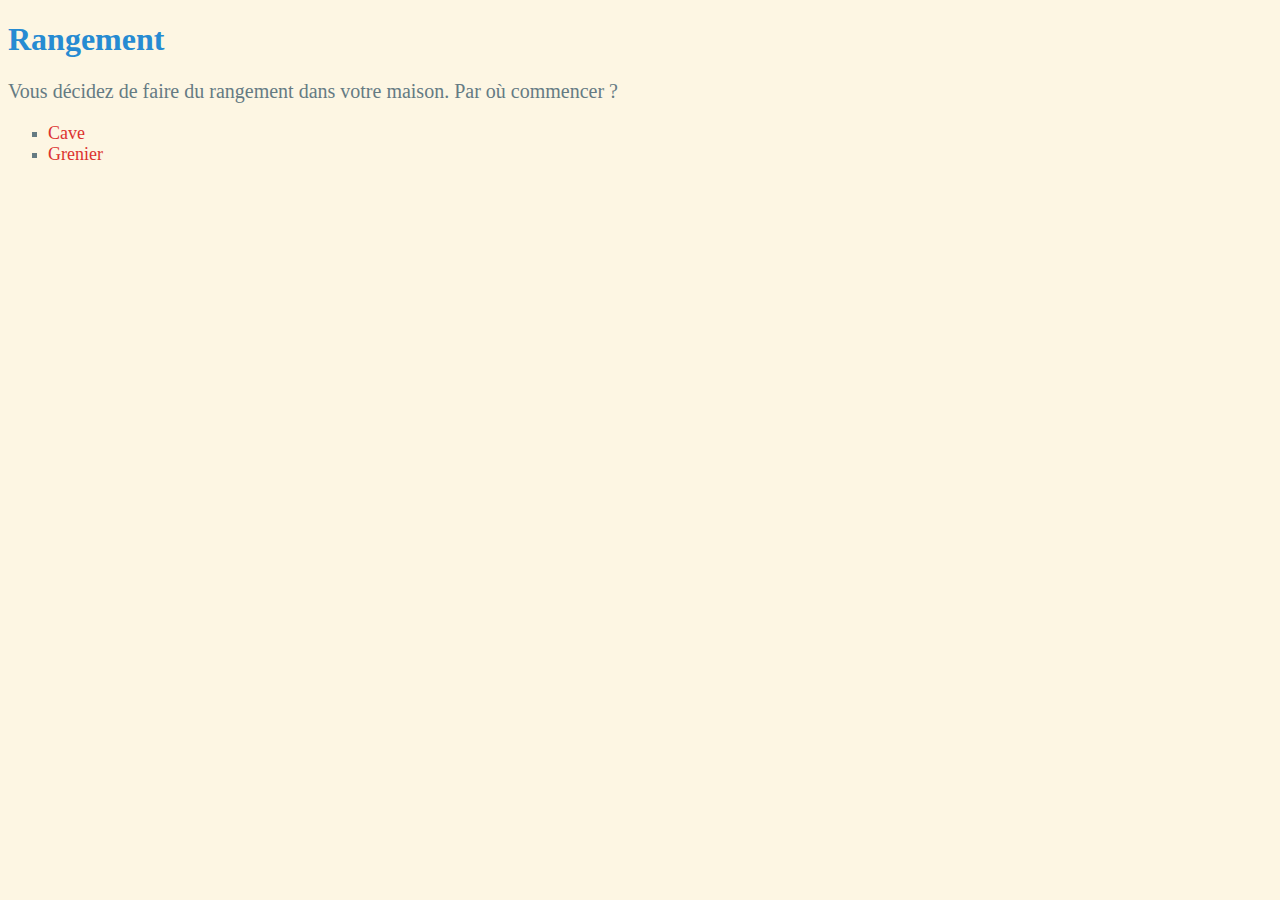
==== index.html @ afd2b44d "ajouter exemple" ====
<!doctype html>
<html lang="fr">
  <head>
    <link rel="stylesheet" href="styles.css" />
    <meta charset="UTF-8" />
    <meta name="viewport" content="width=device-width, initial-scale=1.0" />
    <title>Aventure</title>
  </head>
  <body>
    <h1>Rangement</h1>
    <p>
      Vous décidez de faire du rangement dans votre maison. Par où commencer ?
    </p>
    <ul>
      <li><a href="cave.html">Cave</a></li>
      <li><a href="grenier.html">Grenier</a></li>
    </ul>
  </body>
</html>
---- styles.css ----
body {
    background-color: #fdf6e3;
    font-family: 'Times New Roman', monospace;
    color: #657b83;
  }
  p {
    font-size: 20px;
  }
  h1 {
    color: #268bd2;
  }
  a:link {
    color: #dc322f;
    font-size: 18px;
    text-decoration: none;
  }
  
  a:visited {
    color: green;
  }
  
  a:hover {
    text-decoration: none;
    color: #6c71c4 ;
  }
  li {
    list-style-type: square;
  }
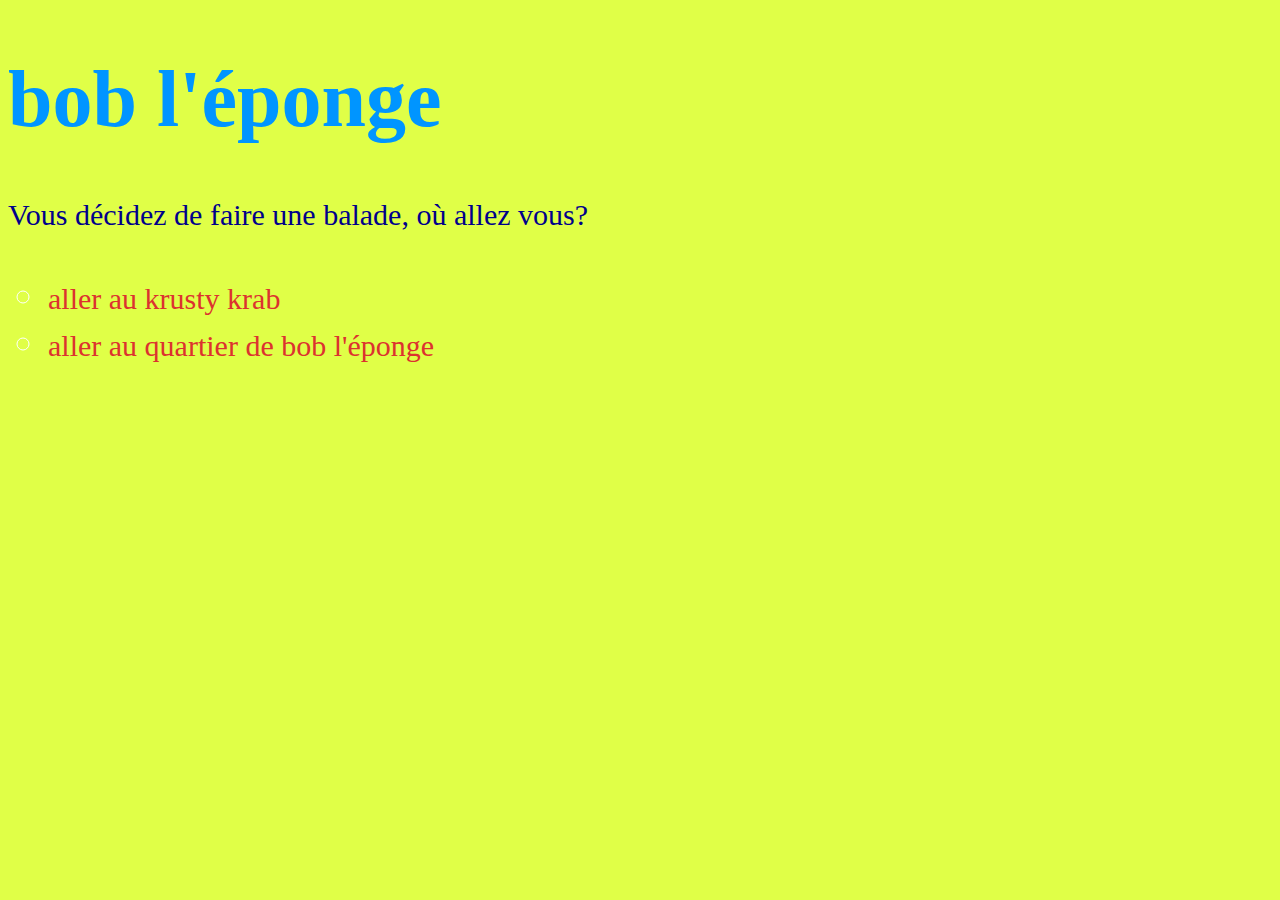
==== commit 6fb72251: "Merge be6c7f03af47137afcfb26339912dc94a83abcec into e88991146bfee4996081c9c7facb478b82baf3ca" ====
--- a/index.html
+++ b/index.html
@@ -7,13 +7,13 @@
     <title>Aventure</title>
   </head>
   <body>
-    <h1>Rangement</h1>
+    <h1>bob l'éponge</h1>
     <p>
-      Vous décidez de faire du rangement dans votre maison. Par où commencer ?
+      Vous décidez de faire une balade, où allez vous?
     </p>
     <ul>
-      <li><a href="cave.html">Cave</a></li>
-      <li><a href="grenier.html">Grenier</a></li>
+      <li><a href="krustykrab.html">aller au krusty krab</a></li>
+      <li><a href="quartier.html">aller au quartier de bob l'éponge</a></li>
     </ul>
   </body>
 </html>--- a/styles.css
+++ b/styles.css
@@ -1,29 +1,31 @@
 body {
-    background-color: #fdf6e3;
+    background-color: #e0ff47;
+    font-size: 40px;
     font-family: 'Times New Roman', monospace;
-    color: #657b83;
+    color: darkblue;
   }
   p {
-    font-size: 20px;
+    font-size: 30px;
   }
   h1 {
-    color: #268bd2;
+    color: #0095ff;
   }
   a:link {
     color: #dc322f;
-    font-size: 18px;
+    font-size: 30px;
     text-decoration: none;
   }
   
   a:visited {
-    color: green;
+    color: red;
   }
   
   a:hover {
     text-decoration: none;
-    color: #6c71c4 ;
+    color: rgb(177, 89, 0) ;
   }
   li {
-    list-style-type: square;
+    list-style-type: circle;
+    color: white;
   }
   